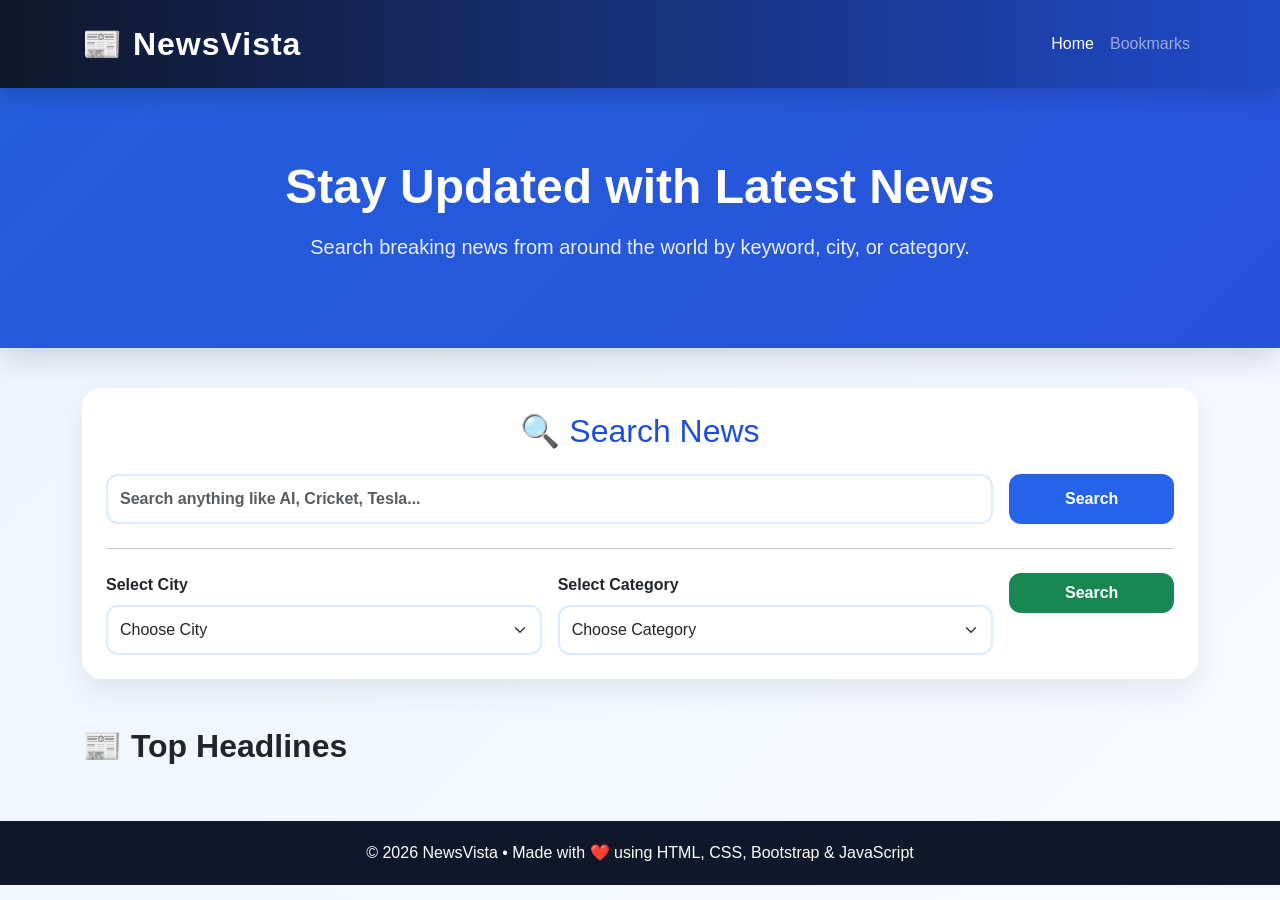
==== newsApp/html/index.html @ 407d4201 "adding newsapp project" ====
<!doctype html>
<html lang="en">
  <head>
    <meta charset="UTF-8" />
    <meta name="viewport" content="width=device-width, initial-scale=1.0" />
    <title>NewsVista | Latest News</title>

    <link
      href="https://cdn.jsdelivr.net/npm/bootstrap@5.3.7/dist/css/bootstrap.min.css"
      rel="stylesheet"
    />

    <link rel="stylesheet" href="../style.css" />
  </head>

  <body>
  <nav class="navbar navbar-expand-lg navbar-dark">
    <div class="container">

        <a class="navbar-brand fw-bold fs-2" href="#">
            📰 NewsVista
        </a>

        <div class="ms-auto">
            <ul class="navbar-nav">

                <li class="nav-item">
                    <a class="nav-link active" href="./index.html">
                        Home
                    </a>
                </li>

                <li class="nav-item">
                    <a class="nav-link" href="./bookmarks.html">
                        Bookmarks
                    </a>
                </li>

            </ul>
        </div>

    </div>
</nav> 

    <section class="hero">
      <div class="container text-center">
        <h1 class="display-5 fw-bold">Stay Updated with Latest News</h1>

        <p class="lead mt-3">
          Search breaking news from around the world by keyword, city, or
          category.
        </p>
      </div>
    </section>

    <div class="container">
      <div class="card search-card p-4">
        <h2 class="text-center mb-4">🔍 Search News</h2>

        <div class="row g-3">
          <div class="col-md-10">
            <input
              type="text"
              id="input"
              class="form-control search-btn"
              placeholder="Search anything like AI, Cricket, Tesla..."
            />
          </div>

          <div class="col-md-2">
            <button class="btn btn-primary w-100 search-btn" id="search-btn">
              Search
            </button>
          </div>
        </div>

        <hr class="my-4" />

        <div class="row g-3">
          <div class="col-md-5">
            <label class="form-label fw-semibold"> Select City </label>

            <select class="form-select" id="city">
              <option selected disabled>Choose City</option>

              <option>Mumbai</option>
              <option>Delhi</option>
              <option>Bengaluru</option>
              <option>Hyderabad</option>
              <option>Pune</option>
              <option>Chennai</option>
              <option>Kolkata</option>
              <option>Ahmedabad</option>
              <option>Jaipur</option>
              <option>Lucknow</option>
              <option>Chandigarh</option>
              <option>Bhopal</option>
              <option>Indore</option>
              <option>Nagpur</option>
              <option>Patna</option>
              <option>Surat</option>
              <option>Kanpur</option>
              <option>Vadodara</option>
              <option>Visakhapatnam</option>
              <option>Coimbatore</option>
              <option>Kochi</option>
              <option>Mysuru</option>
              <option>Thiruvananthapuram</option>
              <option>Goa</option>
              <option>Bhubaneswar</option>
              <option>Ranchi</option>
              <option>Guwahati</option>
            </select>
          </div>

          <div class="col-md-5">
            <label class="form-label fw-semibold"> Select Category </label>

            <select class="form-select" id="category">
              <option selected disabled>Choose Category</option>

              <option>Business</option>
              <option>Technology</option>
              <option>Sports</option>
              <option>Health</option>
              <option>Entertainment</option>
              <option>Science</option>
              <option>Hollywood</option>
              <option>Bollywood</option>
              <option>Politics</option>
              <option>Education</option>
              <option>Finance</option>
              <option>Economy</option>
              <option>Startups</option>
              <option>Artificial Intelligence</option>
              <option>Gaming</option>
              <option>Automobile</option>
              <option>Travel</option>
              <option>Fashion</option>
              <option>Food</option>
              <option>Cricket</option>
            </select>
          </div>

          <div class="col-md-2 d-grid">
            <button class="btn btn-success search-btn" id="dropdown-btn" style="height: 40px;">
              Search
            </button>
          </div>
        </div>
      </div>
    </div>

    <div class="container mt-5 mb-5">
      <div class="d-flex justify-content-between align-items-center mb-4">
        <h2 class="fw-bold">📰 Top Headlines</h2>
      </div>

      <div class="row g-4" id="news-container"></div>
    </div>

    <footer>
      <div class="container">
        © 2026 NewsVista • Made with ❤️ using HTML, CSS, Bootstrap & JavaScript
      </div>
    </footer>


    <script src="../js/script.js"></script>
  </body>
</html>
---- newsApp/style.css ----
* {
  margin: 0;
  padding: 0;
  box-sizing: border-box;
}

body {
  font-family:
    Segoe UI,
    Tahoma,
    Geneva,
    Verdana,
    sans-serif;

  background: linear-gradient(135deg, #eef4ff, #f7fbff);

  min-height: 100vh;
}

.navbar {
  background: linear-gradient(90deg, #0f172a, #204ac9);

  padding: 15px 0;

  box-shadow: 0 8px 20px rgba(0, 0, 0, 0.15);
}

.navbar-brand {
  letter-spacing: 1px;
}

.hero {
  color: white;

  padding: 70px 0;

  background: linear-gradient(135deg, #235ddb, #2952db);

  margin-bottom: 40px;

  box-shadow: 0 10px 30px rgba(0, 0, 0, 0.15);
}

.hero p {
  opacity: 0.9;
}

.search-card {
  border: none;

  border-radius: 20px;

  box-shadow: 0 12px 30px rgba(0, 0, 0, 0.08);

  transition: 0.3s;
}

.search-card:hover {
  transform: translateY(-4px);
}

.search-card h2 {
  color: #1d4ed8;
}

.search-btn {
  height: 50px;

  font-weight: 600;

  border-radius: 12px;
}

.form-control,
.form-select {
  height: 50px;

  border-radius: 12px;

  border: 2px solid #dbeafe;
}

.form-control:focus,
.form-select:focus {
  border-color: #2563eb;

  box-shadow: 0 0 8px rgba(37, 99, 235, 0.3);
}

.btn-primary {
  background: #2563eb;

  border: none;
}

.btn-primary:hover {
  background: #1d4ed8;
}

.btn-success {
  border: none;
}

.btn {
  transition: 0.3s;
}

.btn:hover {
  transform: translateY(-2px);

  box-shadow: 0 8px 18px rgba(0, 0, 0, 0.15);
}

.news-card {
  border: none;

  border-radius: 18px;

  overflow: hidden;

  box-shadow: 0 12px 25px rgba(0, 0, 0, 0.08);

  transition: 0.35s;

  height: 100%;
}

.news-card:hover {
  transform: translateY(-8px);

  box-shadow: 0 18px 35px rgba(0, 0, 0, 0.15);
}

.news-card img {
  height: 220px;

  object-fit: cover;
}

.news-card .card-body {
  padding: 18px;
}

.news-card .card-title {
  font-size: 20px;

  font-weight: 700;
}

.news-card .card-text {
  color: #555;

  line-height: 1.6;
}

.news-card .btn {
  margin-top: auto;
}

footer {
  background: #0f172a;

  color: white;

  padding: 20px;

  text-align: center;

  margin-top: 40px;
}

@media (max-width: 768px) {
  .hero {
    padding: 50px 20px;
  }

  .hero h1 {
    font-size: 32px;
  }

  .search-btn {
    margin-top: 10px;
  }
}
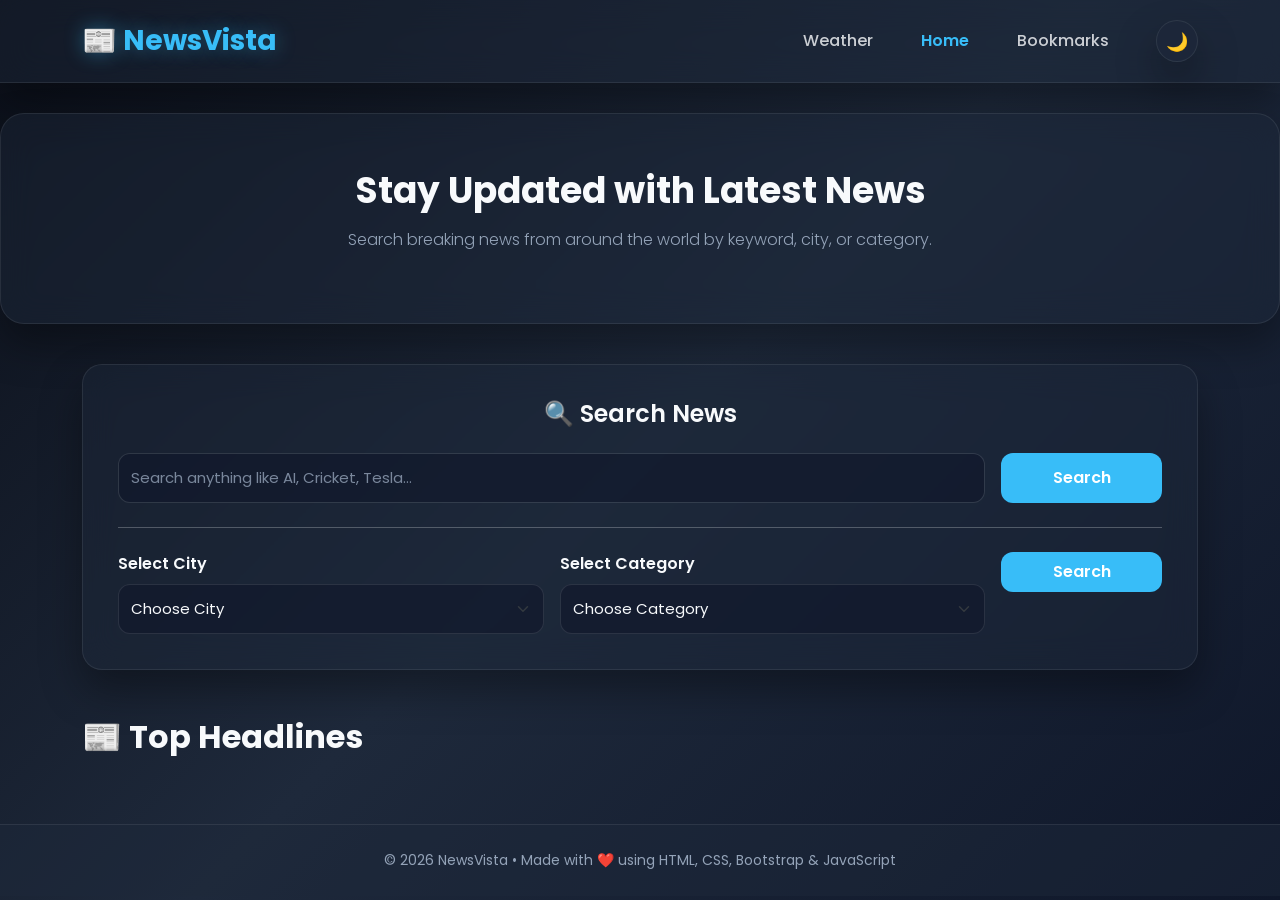
==== commit f417fe69: "Repolished UI, unified dark/light themes, and added secure serverless proxies" ====
--- a/newsApp/html/index.html
+++ b/newsApp/html/index.html
@@ -21,8 +21,14 @@
             📰 NewsVista
         </a>
 
-        <div class="ms-auto">
-            <ul class="navbar-nav">
+        <div class="ms-auto d-flex align-items-center">
+            <ul class="navbar-nav flex-row gap-3 me-3">
+
+                <li class="nav-item">
+                    <a class="nav-link" href="../../index.html">
+                        Weather
+                    </a>
+                </li>
 
                 <li class="nav-item">
                     <a class="nav-link active" href="./index.html">
@@ -37,6 +43,7 @@
                 </li>
 
             </ul>
+            <button id="themeToggle" class="theme-btn">🌙</button>
         </div>
 
     </div>
@@ -166,6 +173,7 @@
     </footer>
 
 
+    <script src="../../js/theme.js"></script>
     <script src="../js/script.js"></script>
   </body>
 </html>
--- a/newsApp/style.css
+++ b/newsApp/style.css
@@ -1,184 +1,399 @@
+/* ==========================================================================
+   CSS VARIABLES & DESIGN SYSTEM (Premium Glass Slate & Neon Blue Theme)
+   ========================================================================== */
+
+@import url('https://fonts.googleapis.com/css2?family=Poppins:wght@300;400;500;600;700&display=swap');
+
+:root {
+    --bg-gradient: linear-gradient(135deg, #0b0f19, #1e293b, #0f172a);
+    --card-bg: rgba(30, 41, 59, 0.45);
+    --card-border: 1px solid rgba(255, 255, 255, 0.08);
+    --text-color: #f8fafc;
+    --text-muted: #94a3b8;
+    --accent-color: #38bdf8;
+    --accent-glow: 0 0 20px rgba(56, 189, 248, 0.4);
+    --search-input-bg: rgba(15, 23, 42, 0.6);
+    --search-input-border: 1px solid rgba(255, 255, 255, 0.1);
+    --button-bg: #38bdf8;
+    --button-hover: #0ea5e9;
+    --shadow: 0 20px 40px rgba(0, 0, 0, 0.35);
+    --card-hover-translate: translateY(-6px);
+}
+
+body.light-mode {
+    --bg-gradient: linear-gradient(135deg, #f8fafc, #e2e8f0, #f1f5f9);
+    --card-bg: rgba(255, 255, 255, 0.75);
+    --card-border: 1px solid rgba(15, 23, 42, 0.06);
+    --text-color: #0f172a;
+    --text-muted: #64748b;
+    --accent-color: #0284c7;
+    --accent-glow: 0 0 20px rgba(2, 132, 199, 0.2);
+    --search-input-bg: rgba(255, 255, 255, 0.9);
+    --search-input-border: 1px solid rgba(0, 0, 0, 0.12);
+    --button-bg: #0284c7;
+    --button-hover: #0369a1;
+    --shadow: 0 15px 30px rgba(0, 0, 0, 0.08);
+}
+
+/* ==========================================================================
+   BASE STYLE OVERRIDES
+   ========================================================================== */
+
 * {
-  margin: 0;
-  padding: 0;
-  box-sizing: border-box;
+    margin: 0;
+    padding: 0;
+    box-sizing: border-box;
 }
 
 body {
-  font-family:
-    Segoe UI,
-    Tahoma,
-    Geneva,
-    Verdana,
-    sans-serif;
-
-  background: linear-gradient(135deg, #eef4ff, #f7fbff);
-
-  min-height: 100vh;
-}
+    font-family: "Poppins", sans-serif;
+    background: var(--bg-gradient);
+    min-height: 100vh;
+    color: var(--text-color);
+    transition: background 0.3s ease, color 0.3s ease;
+}
+
+/* ==========================================================================
+   BOOTSTRAP NAVBAR RE-STYLING
+   ========================================================================== */
 
 .navbar {
-  background: linear-gradient(90deg, #0f172a, #204ac9);
-
-  padding: 15px 0;
-
-  box-shadow: 0 8px 20px rgba(0, 0, 0, 0.15);
+    background: var(--card-bg) !important;
+    backdrop-filter: blur(16px);
+    -webkit-backdrop-filter: blur(16px);
+    border-bottom: var(--card-border);
+    padding: 15px 0;
+    box-shadow: var(--shadow);
+    transition: background 0.3s ease, border-color 0.3s ease;
 }
 
 .navbar-brand {
-  letter-spacing: 1px;
-}
+    font-size: 28px !important;
+    font-weight: 700 !important;
+    color: var(--accent-color) !important;
+    text-shadow: var(--accent-glow);
+    transition: all 0.3s ease;
+}
+
+.navbar-brand:hover {
+    opacity: 0.9;
+}
+
+.navbar-nav .nav-link {
+    color: var(--text-color) !important;
+    font-weight: 500;
+    font-size: 16px;
+    opacity: 0.8;
+    transition: 0.3s ease;
+    padding: 8px 16px !important;
+}
+
+.navbar-nav .nav-link:hover {
+    color: var(--accent-color) !important;
+    opacity: 1;
+}
+
+.navbar-nav .nav-link.active {
+    color: var(--accent-color) !important;
+    opacity: 1;
+    font-weight: 600;
+}
+
+/* ==========================================================================
+   HERO / INTRO SECTION
+   ========================================================================== */
 
 .hero {
-  color: white;
-
-  padding: 70px 0;
-
-  background: linear-gradient(135deg, #235ddb, #2952db);
-
-  margin-bottom: 40px;
-
-  box-shadow: 0 10px 30px rgba(0, 0, 0, 0.15);
+    background: var(--card-bg);
+    backdrop-filter: blur(16px);
+    -webkit-backdrop-filter: blur(16px);
+    border: var(--card-border);
+    border-radius: 24px;
+    color: var(--text-color);
+    padding: 55px 20px;
+    margin-top: 30px;
+    margin-bottom: 40px;
+    box-shadow: var(--shadow);
+    transition: all 0.3s ease;
+}
+
+.hero h1 {
+    font-size: 36px;
+    font-weight: 700;
 }
 
 .hero p {
-  opacity: 0.9;
-}
+    color: var(--text-muted);
+    font-size: 16px;
+}
+
+/* ==========================================================================
+   SEARCH CARD & INPUTS
+   ========================================================================== */
 
 .search-card {
-  border: none;
-
-  border-radius: 20px;
-
-  box-shadow: 0 12px 30px rgba(0, 0, 0, 0.08);
-
-  transition: 0.3s;
+    background: var(--card-bg) !important;
+    backdrop-filter: blur(16px);
+    -webkit-backdrop-filter: blur(16px);
+    border: var(--card-border) !important;
+    border-radius: 24px !important;
+    box-shadow: var(--shadow) !important;
+    color: var(--text-color);
+    padding: 35px !important;
+    margin-bottom: 40px;
+    transition: all 0.3s ease;
 }
 
 .search-card:hover {
-  transform: translateY(-4px);
+    transform: translateY(-2px);
 }
 
 .search-card h2 {
-  color: #1d4ed8;
-}
-
-.search-btn {
-  height: 50px;
-
-  font-weight: 600;
-
-  border-radius: 12px;
+    color: var(--text-color) !important;
+    font-size: 24px;
+    font-weight: 600;
+    margin-bottom: 25px;
 }
 
 .form-control,
 .form-select {
-  height: 50px;
-
-  border-radius: 12px;
-
-  border: 2px solid #dbeafe;
+    background-color: var(--search-input-bg) !important;
+    border: var(--search-input-border) !important;
+    color: var(--text-color) !important;
+    height: 50px;
+    border-radius: 12px;
+    font-size: 15px;
+    transition: all 0.3s ease;
+}
+
+.form-control::placeholder {
+    color: var(--text-muted) !important;
+    opacity: 0.8;
 }
 
 .form-control:focus,
 .form-select:focus {
-  border-color: #2563eb;
-
-  box-shadow: 0 0 8px rgba(37, 99, 235, 0.3);
-}
+    border-color: var(--accent-color) !important;
+    box-shadow: 0 0 12px rgba(56, 189, 248, 0.2) !important;
+}
+
+.form-select option {
+    background-color: #1e293b;
+    color: #f8fafc;
+}
+
+body.light-mode .form-select option {
+    background-color: #ffffff;
+    color: #0f172a;
+}
+
+/* ==========================================================================
+   BUTTONS
+   ========================================================================== */
 
 .btn-primary {
-  background: #2563eb;
-
-  border: none;
+    background-color: var(--button-bg) !important;
+    border: none !important;
+    font-weight: 600;
+    border-radius: 12px;
+    height: 50px;
+    color: #ffffff !important;
+    transition: all 0.3s ease !important;
+    display: flex;
+    align-items: center;
+    justify-content: center;
 }
 
 .btn-primary:hover {
-  background: #1d4ed8;
+    background-color: var(--button-hover) !important;
+    box-shadow: var(--accent-glow) !important;
+    transform: translateY(-2px);
 }
 
 .btn-success {
-  border: none;
-}
-
-.btn {
-  transition: 0.3s;
-}
-
-.btn:hover {
-  transform: translateY(-2px);
-
-  box-shadow: 0 8px 18px rgba(0, 0, 0, 0.15);
-}
-
-.news-card {
-  border: none;
-
-  border-radius: 18px;
-
-  overflow: hidden;
-
-  box-shadow: 0 12px 25px rgba(0, 0, 0, 0.08);
-
-  transition: 0.35s;
-
-  height: 100%;
-}
-
-.news-card:hover {
-  transform: translateY(-8px);
-
-  box-shadow: 0 18px 35px rgba(0, 0, 0, 0.15);
-}
-
-.news-card img {
-  height: 220px;
-
-  object-fit: cover;
-}
-
-.news-card .card-body {
-  padding: 18px;
-}
-
-.news-card .card-title {
-  font-size: 20px;
-
-  font-weight: 700;
-}
-
-.news-card .card-text {
-  color: #555;
-
-  line-height: 1.6;
-}
-
-.news-card .btn {
-  margin-top: auto;
-}
+    background-color: var(--button-bg) !important;
+    border: none !important;
+    font-weight: 600;
+    border-radius: 12px;
+    height: 40px;
+    color: #ffffff !important;
+    transition: all 0.3s ease !important;
+    display: flex;
+    align-items: center;
+    justify-content: center;
+}
+
+.btn-success:hover {
+    background-color: var(--button-hover) !important;
+    box-shadow: var(--accent-glow) !important;
+    transform: translateY(-2px);
+}
+
+.btn-outline-warning {
+    border: 1px solid #f59e0b !important;
+    color: #f59e0b !important;
+    background: transparent !important;
+    font-weight: 500;
+    border-radius: 12px;
+    transition: all 0.3s ease !important;
+}
+
+.btn-outline-warning:hover {
+    background-color: #f59e0b !important;
+    color: #ffffff !important;
+    transform: translateY(-2px);
+    box-shadow: 0 4px 12px rgba(245, 158, 11, 0.3);
+}
+
+.btn-warning {
+    background-color: #f59e0b !important;
+    border: none !important;
+    color: #ffffff !important;
+    font-weight: 500;
+    border-radius: 12px;
+    transition: all 0.3s ease !important;
+}
+
+.btn-warning:hover {
+    transform: translateY(-2px);
+    box-shadow: 0 4px 12px rgba(245, 158, 11, 0.3);
+}
+
+.btn-danger {
+    background-color: #ef4444 !important;
+    border: none !important;
+    font-weight: 500;
+    border-radius: 12px;
+    color: #ffffff !important;
+    transition: all 0.3s ease !important;
+}
+
+.btn-danger:hover {
+    background-color: #dc2626 !important;
+    transform: translateY(-2px);
+    box-shadow: 0 4px 12px rgba(239, 68, 68, 0.3);
+}
+
+/* ==========================================================================
+   NEWS CARDS
+   ========================================================================== */
+
+.news-card,
+.card {
+    background: var(--card-bg) !important;
+    backdrop-filter: blur(16px);
+    -webkit-backdrop-filter: blur(16px);
+    border: var(--card-border) !important;
+    border-radius: 20px !important;
+    box-shadow: var(--shadow) !important;
+    color: var(--text-color) !important;
+    overflow: hidden;
+    transition: all 0.35s ease;
+    height: 100%;
+}
+
+.news-card:hover,
+.card:hover {
+    transform: var(--card-hover-translate);
+    border-color: var(--accent-color) !important;
+    box-shadow: 0 15px 35px rgba(0, 0, 0, 0.25) !important;
+}
+
+.news-card img,
+.card-img-top {
+    height: 220px;
+    object-fit: cover;
+    border-bottom: var(--card-border);
+}
+
+.news-card .card-body,
+.card .card-body {
+    padding: 24px !important;
+    display: flex;
+    flex-column: column;
+}
+
+.news-card .card-title,
+.card .card-title {
+    font-size: 18px !important;
+    font-weight: 600 !important;
+    line-height: 1.4;
+    margin-bottom: 12px;
+}
+
+.news-card .card-text,
+.card .card-text {
+    color: var(--text-muted) !important;
+    font-size: 14px;
+    line-height: 1.6;
+}
+
+/* ==========================================================================
+   THEME TOGGLE BUTTON (Navbar specific)
+   ========================================================================== */
+
+.theme-btn {
+    width: 42px;
+    height: 42px;
+    border: var(--card-border);
+    border-radius: 50%;
+    cursor: pointer;
+    font-size: 18px;
+    background: var(--card-bg);
+    color: var(--text-color);
+    transition: all 0.3s ease;
+    display: flex;
+    align-items: center;
+    justify-content: center;
+    box-shadow: var(--shadow);
+    margin-left: 15px;
+}
+
+.theme-btn:hover {
+    transform: scale(1.08);
+    border-color: var(--accent-color);
+    box-shadow: var(--accent-glow);
+}
+
+/* ==========================================================================
+   FOOTER
+   ========================================================================== */
 
 footer {
-  background: #0f172a;
-
-  color: white;
-
-  padding: 20px;
-
-  text-align: center;
-
-  margin-top: 40px;
-}
+    background: var(--card-bg) !important;
+    border-top: var(--card-border);
+    color: var(--text-muted) !important;
+    padding: 25px 0;
+    text-align: center;
+    margin-top: 60px;
+    font-size: 14px;
+}
+
+/* ==========================================================================
+   RESPONSIVE DESIGN ADJUSTMENTS
+   ========================================================================== */
 
 @media (max-width: 768px) {
-  .hero {
-    padding: 50px 20px;
-  }
-
-  .hero h1 {
-    font-size: 32px;
-  }
-
-  .search-btn {
-    margin-top: 10px;
-  }
-}
+    .hero {
+        padding: 40px 15px;
+        margin-top: 20px;
+    }
+
+    .hero h1 {
+        font-size: 28px;
+    }
+
+    .search-card {
+        padding: 25px !important;
+    }
+    
+    .navbar-nav {
+        margin-top: 15px;
+    }
+    
+    .theme-btn {
+        margin-left: 0;
+        margin-top: 10px;
+        align-self: flex-start;
+    }
+}
